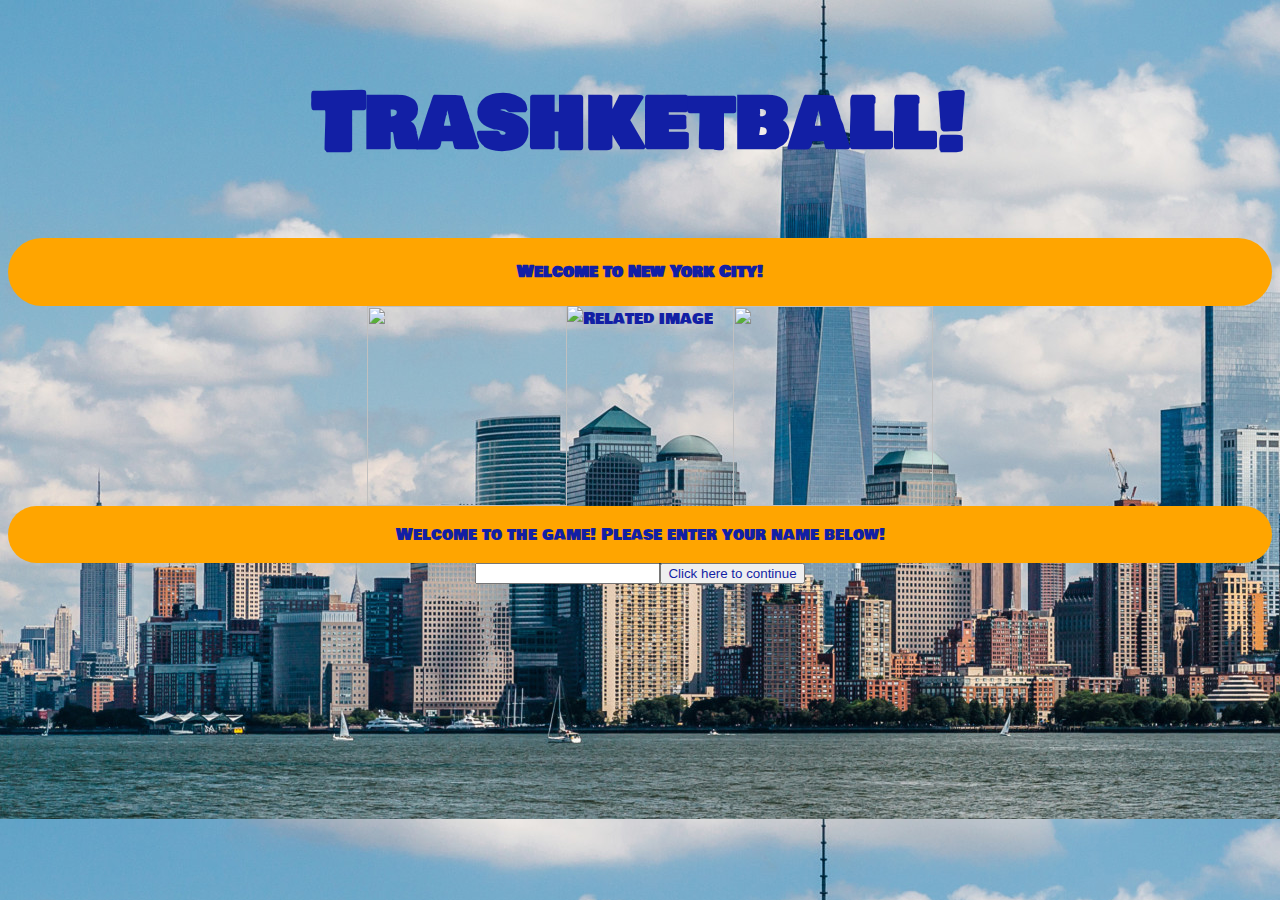
==== index.html @ 678e5c37 "hackathon" ====
<!DOCTYPE html>
<html>
    <head>
        <title>Save Our Planet</title>
        <link rel="stylesheet" href="intro/intro.css"></link>
        <script type="text/javascript" src="https://code.jquery.com/jquery-3.3.1.min.js"></script>
        <script type="text/javascript" src="intro/intro.js"></script>
        <a href="info/info.html"></a>
        <link href="https://fonts.googleapis.com/css?family=Bowlby+One+SC" rel="stylesheet">
    </head>
    <body>
        <div id="titleOne">
            <h1>Trashketball!</h1>
        </div>
        <div id="small">
            <h4 id="subtitle">Welcome to New York City!</h4>
        </div>
        <div id="dance">
            <img class="trash" src="https://www.pngarts.com/files/1/Trash-Can-PNG-Picture.png"/>
            <img class="raccoon" src="https://i.gifer.com/JRT.gif" alt="Related image"/>
            <img class="sign" src="https://www.wildlifecenter.org/sites/default/files/blog/Recycle001.svg.png"/>
        </div>
        <div id="introButton">
            <p>Welcome to the game! Please enter your name below!</p><br>
        </div> 
        <div id="input">
            <input class="continue">
            <button id="start" class="buttons">
                <a class="continue" href="info/info.html">Click here to continue</a>
            </button>
        </div>
    </body>
</html>
---- intro/intro.css ----
body{
    background-image:url("nyc-skyline.jpg"); 
    font-family: 'Bowlby One SC', cursive;
}

#titleOne, #small, #dance, #introButton{
    display: flex;
    justify-content: center;
    color:#121FA5;
}
#titleOne{
    font-size:40px;
}
#small,#introButton{
    background-color:orange;
    border-radius:6000px;
}

#input {
    display: flex;
    justify-content: center;
}
#toInfo {
    font-family: 'Bowlby One SC', cursive;
}
.trash,.sign{
    margin-left:20px;
    height:200px;
    width:200px;
}

#continue {
    color:#121FA5;
}
.continue {
    display: flex;
    justify-content: center;
    color:#121FA5;
    text-decoration: none;
}
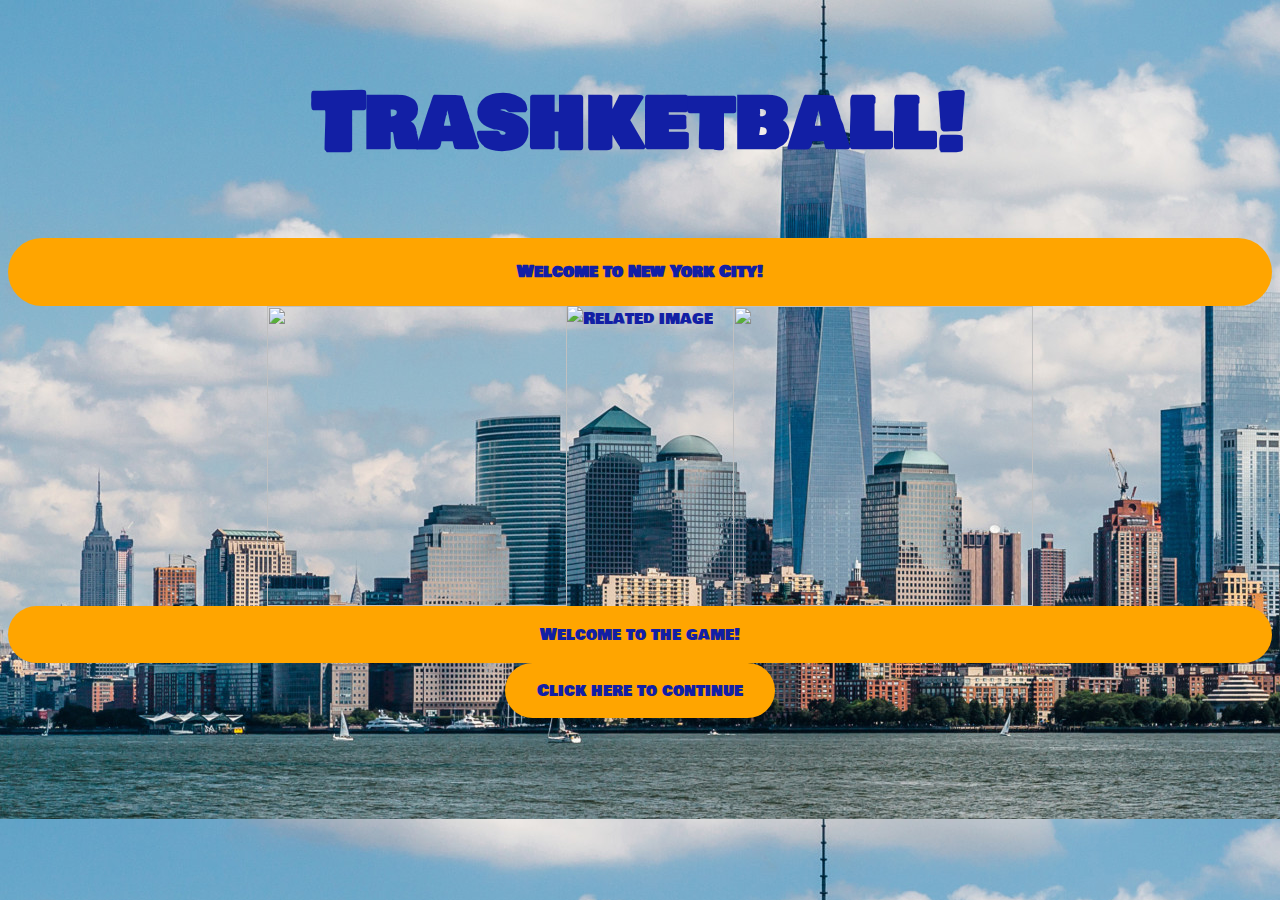
==== commit 86a7d52b: "hack" ====
--- a/index.html
+++ b/index.html
@@ -21,10 +21,9 @@
             <img class="sign" src="https://www.wildlifecenter.org/sites/default/files/blog/Recycle001.svg.png"/>
         </div>
         <div id="introButton">
-            <p>Welcome to the game! Please enter your name below!</p><br>
+            <p>Welcome to the game!</p><br>
         </div> 
         <div id="input">
-            <input class="continue">
             <button id="start" class="buttons">
                 <a class="continue" href="info/info.html">Click here to continue</a>
             </button>
--- a/intro/intro.css
+++ b/intro/intro.css
@@ -25,8 +25,8 @@
 }
 .trash,.sign{
     margin-left:20px;
-    height:200px;
-    width:200px;
+    height:300px;
+    width:300px;
 }
 
 #continue {
@@ -37,4 +37,16 @@
     justify-content: center;
     color:#121FA5;
     text-decoration: none;
+}
+
+button {
+    text-decoration: none;
+    background-color: orange;
+    border: none;
+    color: #121FA5;
+    padding: 15px 32px;
+    text-align: center;
+    font-size: 16px;
+    font-family: 'Bowlby One SC', cursive;
+    border-radius:6000px;
 }